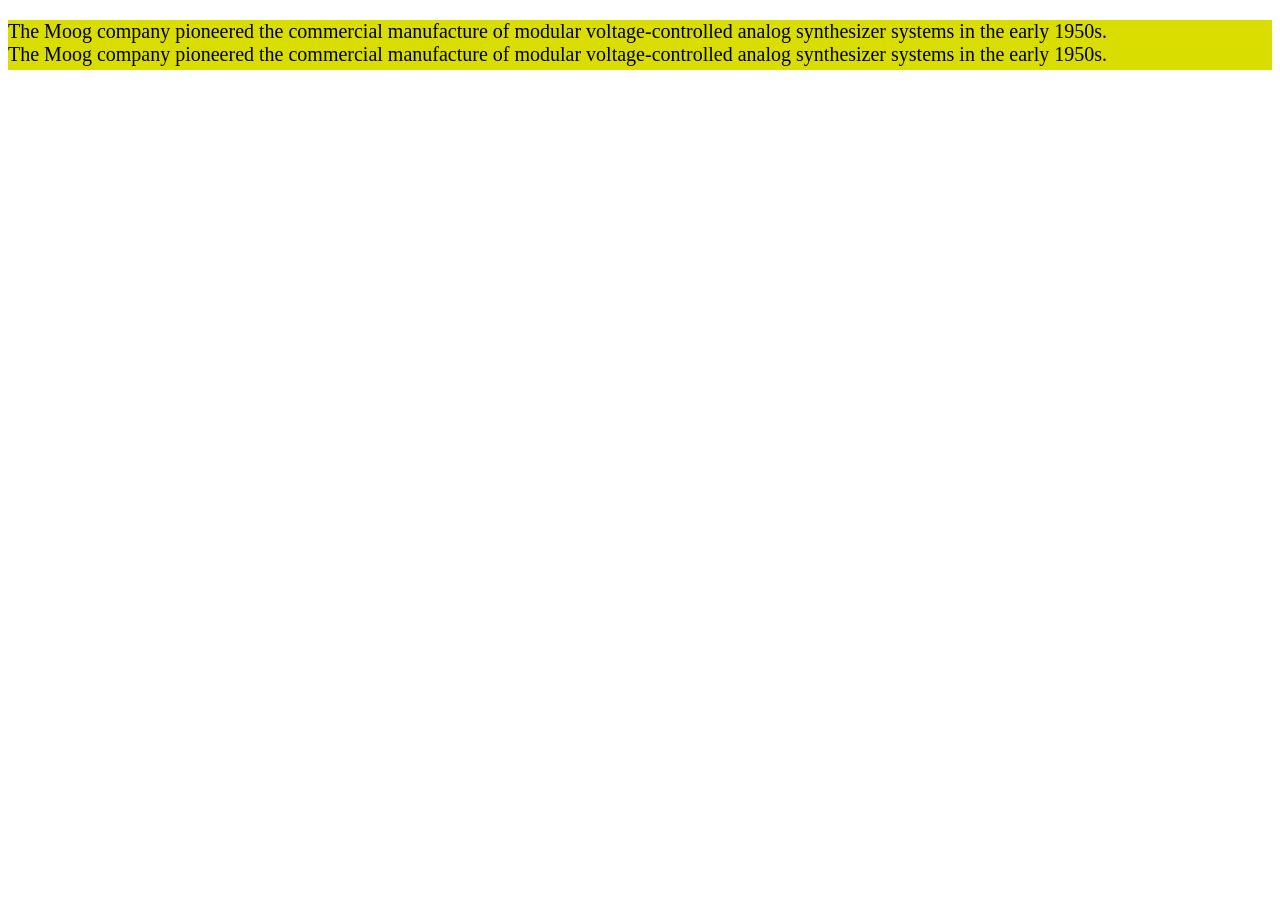
==== test2.html @ a4781e44 "ds" ====
<!DOCTYPE html>
<html>

<head>
    <link rel="stylesheet" href="./style-test.css" />
</head>

<body>
    <main>
        <div>
            <p>The Moog company pioneered the commercial
            manufacture of modular voltage-controlled
            analog synthesizer systems in the early
            1950s.
            <br/>
            The Moog company pioneered the commercial
            manufacture of modular voltage-controlled
            analog synthesizer systems in the early
            1950s.
            <br/>
            <br/>
            The Moog company pioneered the commercial
            manufacture of modular voltage-controlled
            analog synthesizer systems in the early
            1950s.
        </p>
            </div>

    </main>
</body>


</html>
---- style-test.css ----
div.box {
    height: 300px;
    width: 300px;
    background-color: #bbbbaa;}
    p {
        min-height:10 px;
        max-height: 50px;
        font-size: 20px;
        overflow: scroll;
    background-color: #d9dd00;}
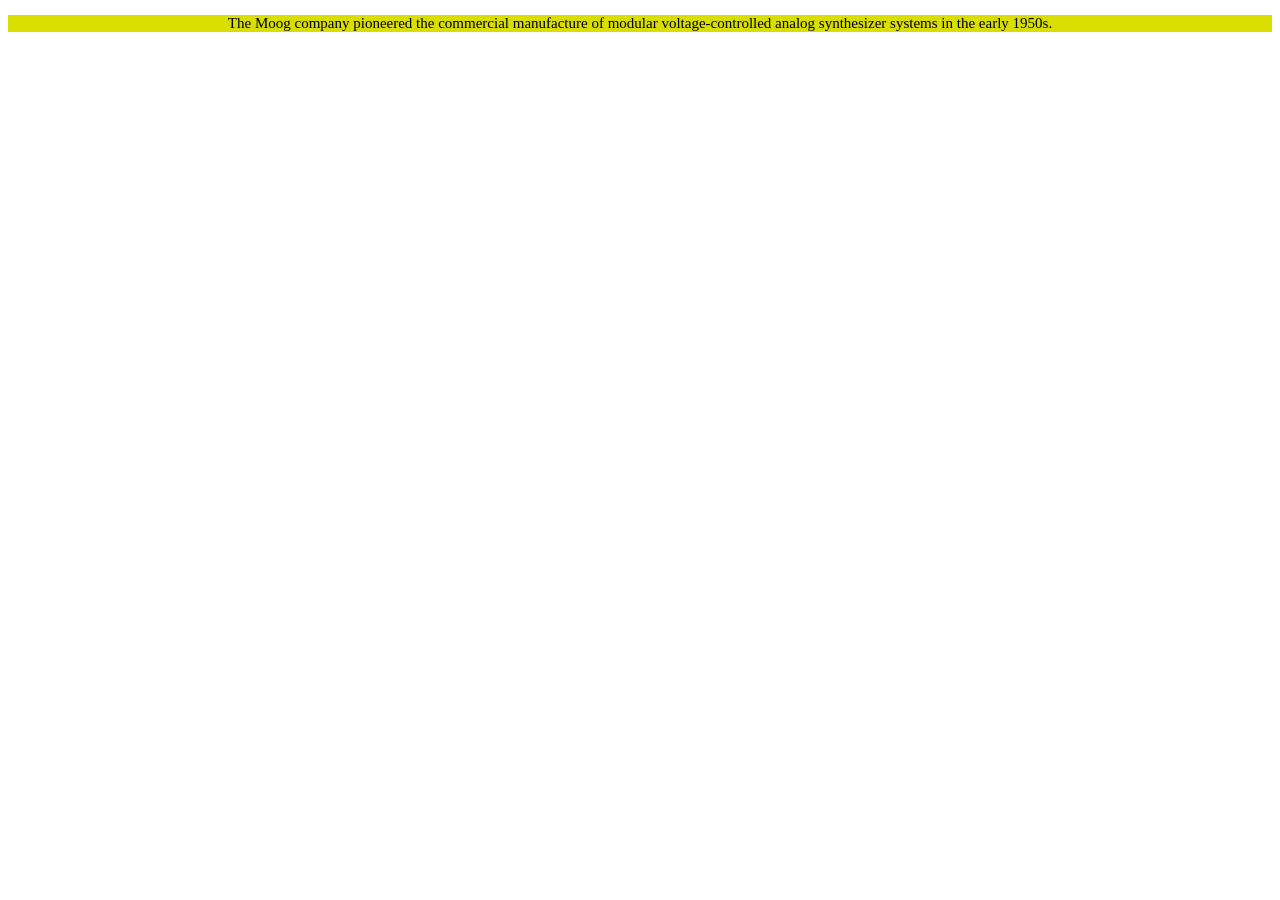
==== commit 9e05ae3a: "dd" ====
--- a/test2.html
+++ b/test2.html
@@ -12,17 +12,6 @@
             manufacture of modular voltage-controlled
             analog synthesizer systems in the early
             1950s.
-            <br/>
-            The Moog company pioneered the commercial
-            manufacture of modular voltage-controlled
-            analog synthesizer systems in the early
-            1950s.
-            <br/>
-            <br/>
-            The Moog company pioneered the commercial
-            manufacture of modular voltage-controlled
-            analog synthesizer systems in the early
-            1950s.
         </p>
             </div>
 
--- a/style-test.css
+++ b/style-test.css
@@ -1,10 +1,16 @@
 div.box {
     height: 300px;
     width: 300px;
-    background-color: #bbbbaa;}
+
+       border-width: 10px;
+        border-color: black;}
     p {
-        min-height:10 px;
-        max-height: 50px;
-        font-size: 20px;
-        overflow: scroll;
-    background-color: #d9dd00;}+        
+        font-size: 15px;
+        border-width: 10px;
+        border-color: black;
+        background-color: #d9dd00;
+        text-align: center;
+
+
+}
